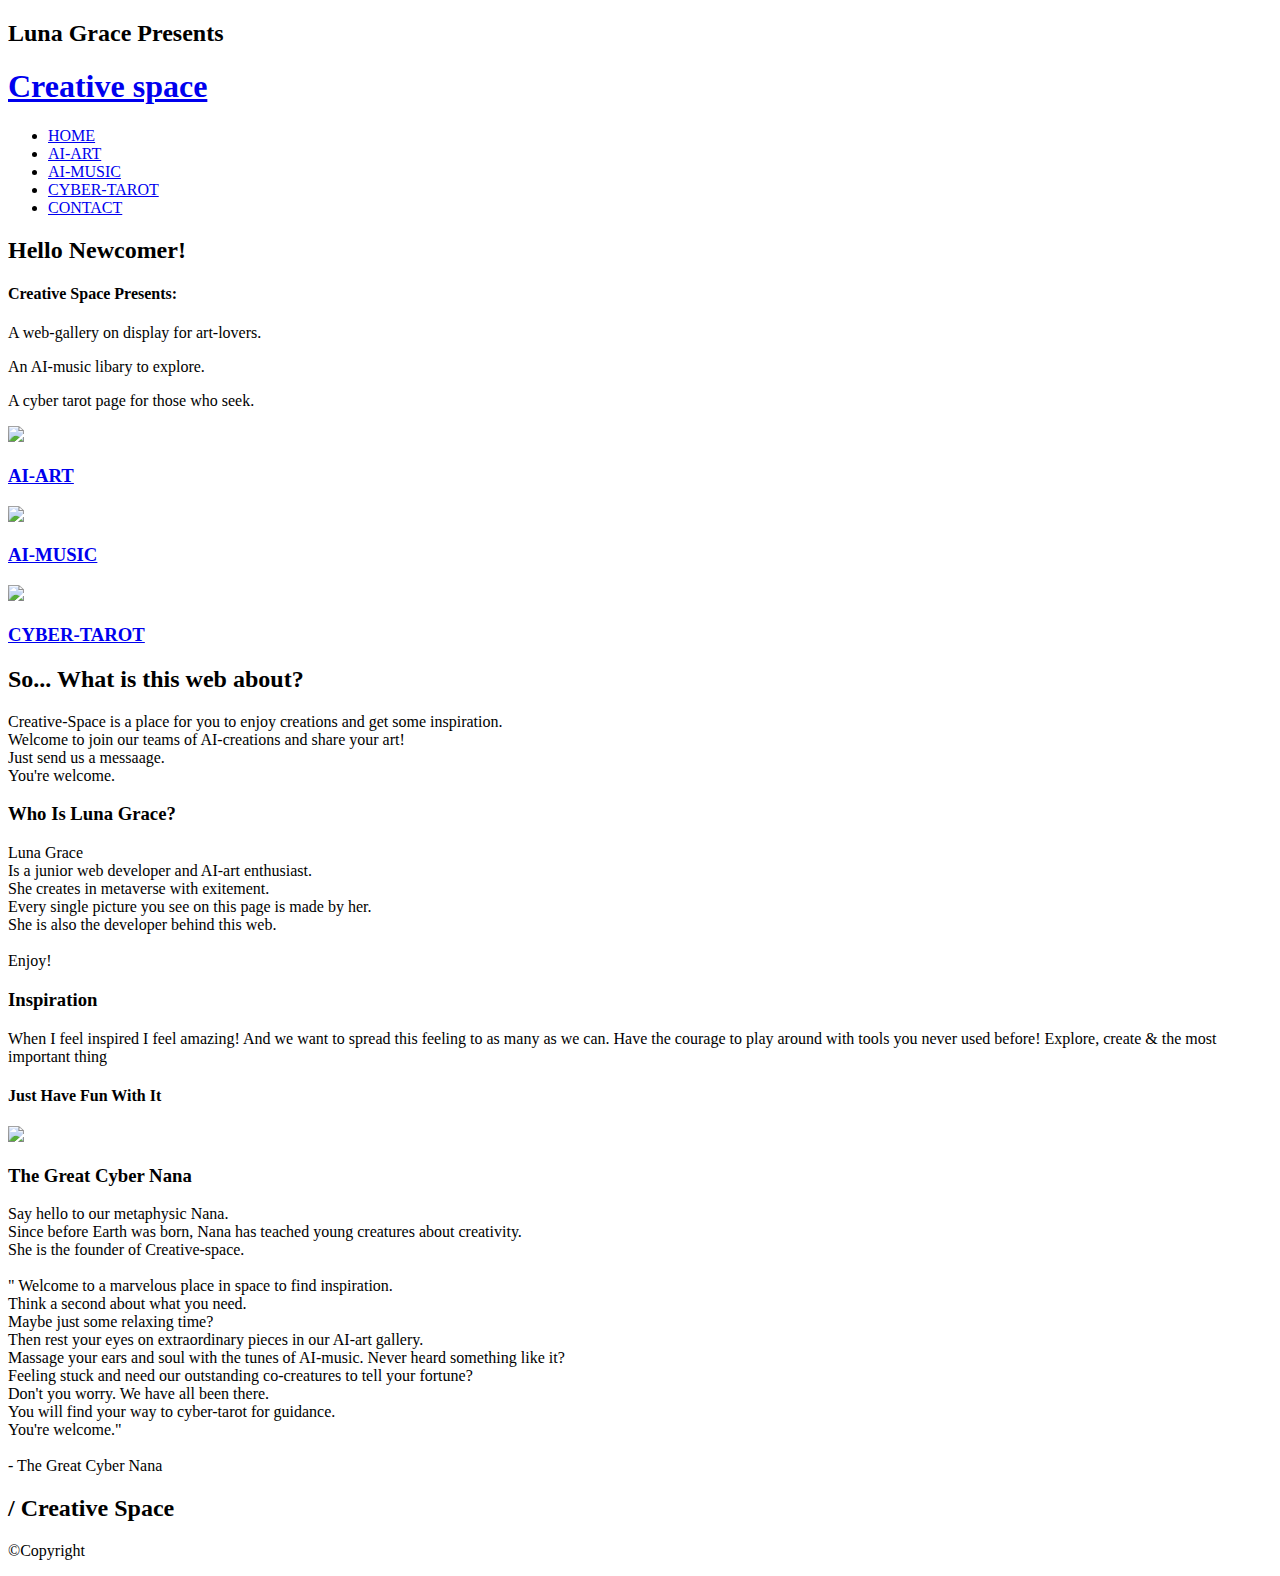
==== html/index.html @ 8e2b85d1 "modified html" ====
<!DOCTYPE html>
<html lang="en">
  <head>
    <title>Hello Stranger</title>
    <link rel="stylesheet" href="../styles/styles.css">  
    <link href="../styles/typography.css" rel="stylesheet">
    <link rel="preconnect" href="https://fonts.googleapis.com">
    <link rel="preconnect" href="https://fonts.gstatic.com" crossorigin>
    <link href="https://fonts.googleapis.com/css2?family=Roboto+Mono:wght@100;300;400;700&display=swap" rel="stylesheet">
    <link href="https://fonts.googleapis.com/css2?family=Orbitron&display=swap" rel="stylesheet">
   
    <meta name="viewport" content="width=device-width, intitial-scale:1.0" >
  </head>
  <body>
  <header class="header-front">
    <div class="header-text-front">
    <h2>Luna Grace Presents</h2>
    <a href="../html/index.html"><h1>Creative space</h1></a>
    </div>
  </header>
    <nav>
    <div class="nav-links">
      <ul>
          <li><a href="index.html" id="home-nav">HOME</a></li>
          <li><a href="gallery.html">AI-ART</a></li>
          <li><a href="music.html">AI-MUSIC</a></li>
          <li><a href="cyber-tarot.html">CYBER-TAROT</a></li>
          <li><a href="contact.html">CONTACT</a></li>
      </ul>
    </div>
    </nav> 
   <section>
    <div class="introduction">
      <h2> Hello<span class="span-accent"> Newcomer!</span></h2> 
      <h4>Creative Space Presents:</h4>
        <p>A web-gallery on display for art-lovers.</p>
          <p>An AI-music libary to explore.</p>
          <p>A cyber tarot page for those who seek.</p>
    </div>
  </section>
    <section>
      <div class="row-img">
        <div class="frontimg">
          <img src="../img/aiartfront.png">
          <div class="layer">
            <a href="gallery.html"> 
             <h3>AI-ART</h3>
          </a>
          </div>
        </div>
        <div class="frontimg">
          <img src="../img/AImusicfrnt.png">
          <div class="layer">
            <a href="music.html">
            <h3>AI-MUSIC</h3>
            </a>
          </div>
        </div>
        <div class="frontimg">
          <img src="../img/ailintrt.png">
          <div class="layer">
            <a href="cyber-tarot.html">
            <h3>CYBER-TAROT</h3>
            </a>
          </div>
        </div>
      </div>
    </section>    
  </section>

   <section class="about">
    <h2> So... What is this web about?</h2>
    <p>Creative-Space is a place for you to enjoy creations and get some inspiration.<br>
      Welcome to join our teams of AI-creations and share your art!<br>
      Just send us a messaage.<br>
      You're welcome.
    </p>
     <div class="row-info">
      <div class="info-box creations-box">
        <h3>Who Is Luna Grace?</h3>
        <p><span>Luna Grace</span><br>
          Is a junior web developer and AI-art enthusiast.<br>
          She creates in metaverse with exitement.<br>
          Every single picture you see on this page is made by her.<br>
          She is also the developer behind this web.<br>
          <br>Enjoy!
        </p>
      </div>
      <div class="info-box inspiration-box">
        <h3>Inspiration</h3>
        <p>When I feel inspired I feel amazing! And we want to spread this feeling to as many
           as we can. Have the courage to play around with tools you never used before!
           Explore, create & the most important thing
        </p>
        <h4>Just Have Fun With It</h4>
      </div>
      </section>
      <section>
        <div class="section-nana">
        <div class="img-nana">
          <img src="../img/CYBERNANA.png">
        </div>
        <div>
          <h3> The Great Cyber Nana </h3>
          <p> Say hello to our metaphysic Nana. <br>
            Since before Earth was born, Nana has teached young creatures about creativity.<br>
            She is the founder of Creative-space.<br> 
            <br>" Welcome to a marvelous place in space to find inspiration. <br>
          Think a second about what you need.<br>
          Maybe just some relaxing time?<br>
          Then rest your eyes on extraordinary pieces in our AI-art gallery.<br> 
          Massage your ears and soul with the tunes of AI-music. Never heard something like it?<br>
          Feeling stuck and need our outstanding co-creatures to tell your fortune?<br>
          Don't you worry. We have all been there.<br>You will find your way to cyber-tarot for guidance.<br>
          You're welcome."<br>
           <br>- The Great Cyber Nana
        </div>
        </div>
      </section>
  <footer>
    <h2>/ Creative Space </h2>
    <p class="copyright">&copy;Copyright</p>
  </footer>
 
    </div>  
  
   
  </body>
</html>
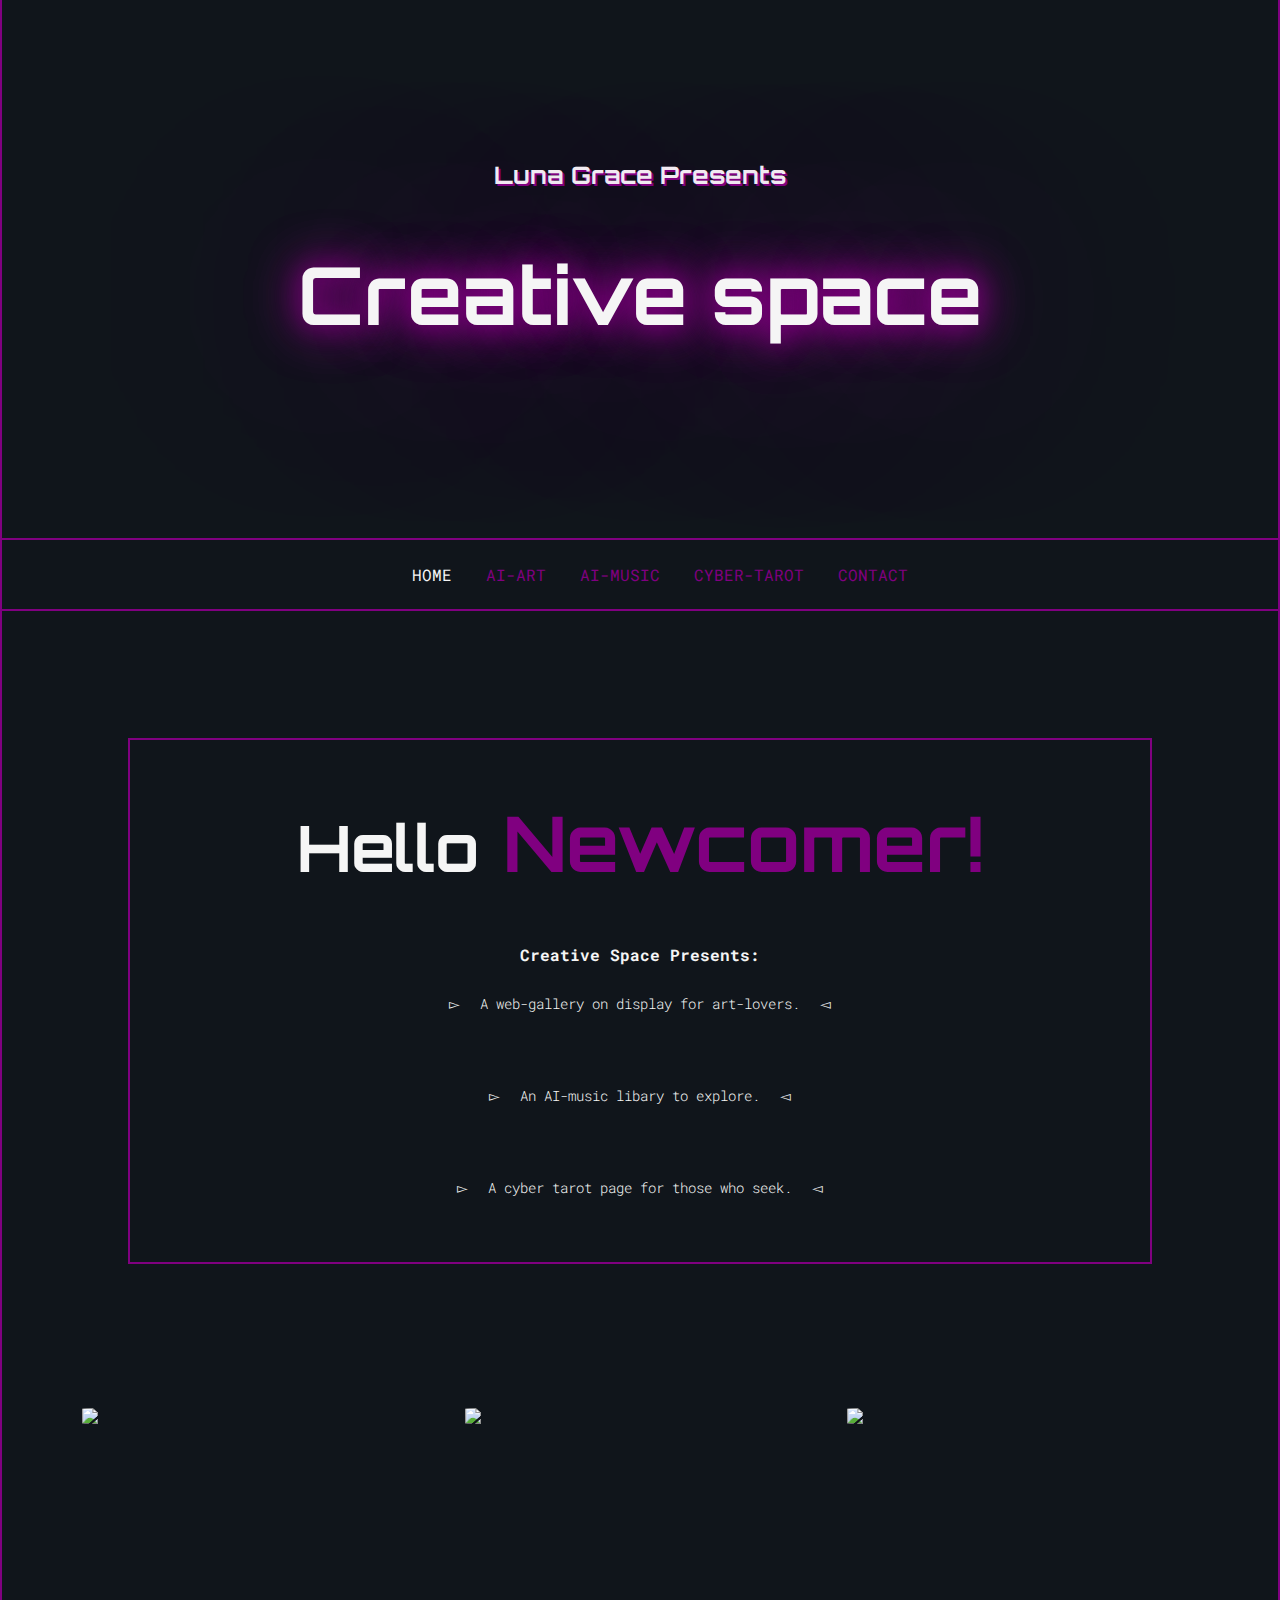
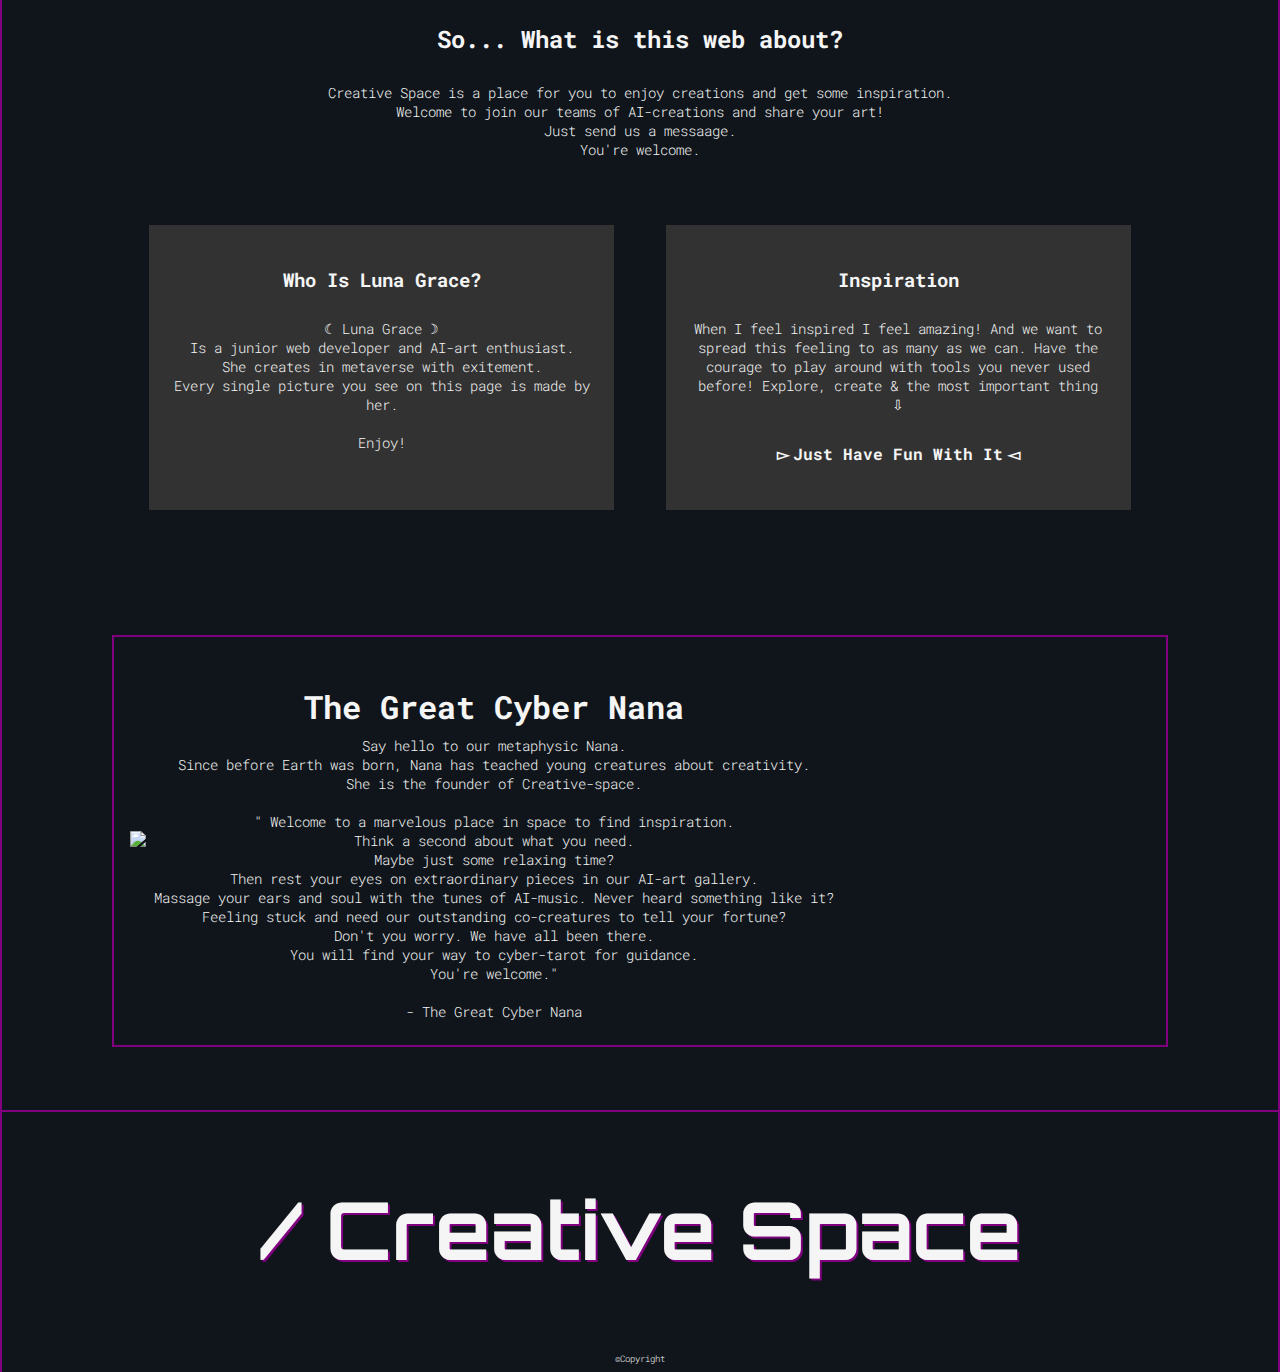
==== commit d2db9975: "title change" ====
--- a/html/index.html
+++ b/html/index.html
@@ -1,7 +1,7 @@
 <!DOCTYPE html>
 <html lang="en">
   <head>
-    <title>Hello Stranger</title>
+    <title>Creative Space</title>
     <link rel="stylesheet" href="../styles/styles.css">  
     <link href="../styles/typography.css" rel="stylesheet">
     <link rel="preconnect" href="https://fonts.googleapis.com">
@@ -70,7 +70,7 @@
 
    <section class="about">
     <h2> So... What is this web about?</h2>
-    <p>Creative-Space is a place for you to enjoy creations and get some inspiration.<br>
+    <p>Creative Space is a place for you to enjoy creations and get some inspiration.<br>
       Welcome to join our teams of AI-creations and share your art!<br>
       Just send us a messaage.<br>
       You're welcome.
@@ -82,7 +82,6 @@
           Is a junior web developer and AI-art enthusiast.<br>
           She creates in metaverse with exitement.<br>
           Every single picture you see on this page is made by her.<br>
-          She is also the developer behind this web.<br>
           <br>Enjoy!
         </p>
       </div>
--- a/styles/styles.css
+++ b/styles/styles.css
@@ -0,0 +1,785 @@
+:root {
+  --accent-color: rgb(128, 0, 128);
+  --space-text: 'Orbitron', sans-serif;
+  --indent-base: 16px;
+  --light-color: rgb(245,245,245);
+  --dark-color: #10151b;
+}
+
+*{
+  font-family: 'Roboto Mono', monospace;
+  text-align: center;
+}
+
+
+body {
+  background-color: var(--dark-color);
+  border-left: 2px solid var(--accent-color);
+  border-right: 2px solid var(--accent-color);
+  margin: 0;
+  height: 100%;
+  }
+
+  .header-front,
+  .header {
+    position: relative;
+  }
+
+  header a{
+    text-decoration: none;
+  }
+
+  .header-front:before {
+    content: ' ';
+    display: block;
+    position: absolute;
+    left: 0;
+    top: 0;
+    width: 100%;
+    height: 100%;
+    opacity: 0.5;
+    background-image: url(../img/header1.png);
+    background-repeat: no-repeat;
+    background-position: 50% 0;
+    background-attachment: fixed;
+    background-size: cover;
+  }
+
+
+   .header-text-front {
+    padding: 11%;
+    position: relative;
+    top: 0;
+  }
+
+  .header-text-front h1 {
+    font-size: 5rem;
+    font-family: var(--space-text);
+    color: var(--light-color);
+    text-shadow: 0 0 50px var(--accent-color), 0 0 25px var(--accent-color),
+    0 0 50px var(--accent-color), 0 0 200px var(--accent-color); 
+    transition: 1s;
+  }
+
+  .header-text-front h1:hover {
+    text-shadow: 0 0 50px var(--light-color), 0 0 25px var(--light-color),
+    0 0 50px var(--light-color), 0 0 200px var(--light-color); 
+    cursor: pointer;
+  }
+
+  .header-text-front h2 {
+    font-family: var(--space-text);
+    color: var(--light-color);
+    text-shadow: 2px 2px var(--accent-color);
+  }
+ 
+ .header-text {
+    padding: 3%;
+  }
+
+  .header-text h1 {
+    font-size: 5rem;
+    font-family: var(--space-text);
+    color: var(--light-color);
+    text-shadow: 0 0 50px var(--accent-color), 0 0 25px var(--accent-color),
+    0 0 50px var(--accent-color), 0 0 200px var(--accent-color); 
+    transition: 1s;
+  }
+
+  .header-text h1:hover {
+    color: var(--accent-color);
+    text-shadow: 0 0 50px var(--light-color), 0 0 25px var(--light-color),
+    0 0 50px var(--light-color), 0 0 200px var(--light-color);
+    cursor: pointer;
+  }
+ 
+  
+.nav-links{
+  flex: 1;
+  text-align: center;
+  border-bottom: 2px solid var(--accent-color);
+  border-top: 2px solid var(--accent-color);
+  }
+
+.nav-links ul li{
+  list-style: none;
+  display: inline-block;
+  padding: 8px 12px;
+  position: relative;
+  }
+
+.nav-links ul li a{
+  color: var(--accent-color);
+  text-decoration: none;
+  font-size: var(--indent-base);
+  }
+
+.nav-links ul li:hover{
+ text-decoration: underline;
+  }
+
+#home-nav {
+  color: var(--light-color);
+}
+
+.introduction {
+  color: var(--light-color);
+  margin: auto;
+  margin-top: 10%;
+  border: 2px solid var(--accent-color);
+  width: 80%;
+  }
+
+  .introduction h2 {
+    font-size: calc(var(--indent-base) * 4);
+    font-family: var(--space-text)
+  }
+
+  .introduction p {
+    padding-bottom: 5%;
+  }
+  .introduction p::before {
+    content: '\25BB';
+    padding: 2%;
+  }
+  
+  .introduction p::after {
+  content: '\25C5';
+    padding: 2%;
+  }
+
+.span-accent  {
+      color: var(--accent-color);
+      font-size: larger;
+      font-family: var(--space-text);
+  }  
+
+.nanaquote {
+  color: var(--light-color);
+  font-size: var(--indent-base);
+  font-weight: 500;
+  font-style: italic;
+  border: 2px solid var(--accent-color);
+  width: 80%;
+  margin: auto;
+}
+
+.row-img {
+  margin: 5%;
+  display: flex;
+  justify-content: space-between;
+  padding-top: 5%;
+ 
+}
+
+.frontimg{
+  flex: 0 1 32%;
+  position: relative;
+  margin: var(--indent-base);
+}
+
+.frontimg img{
+  width: 100%;
+  display: block;
+  border-radius: 5%;
+}
+
+.layer {
+  background: transparent;
+  height: 100%;
+  width: 100%;
+  position: absolute;
+  top: 0;
+  left: 0;
+  border-radius: 5%;
+  transition: 0,5s;
+}
+
+.layer:hover {
+  background: rgba(128,9,128,0.7)
+}
+
+.layer h3{
+  width: 100%;
+  font-weight: 600;
+  color: #10151b;
+  font-size: calc(var(--indent-base) * 2);
+  bottom: 0;
+  position: absolute;
+  opacity: 0;
+  transition: 0.5s;
+}
+
+.layer:hover h3{
+  bottom: 49%;
+  opacity: 1;
+}
+
+
+.about {
+width: 90%;
+margin: auto;
+padding: var(--indent-base);
+color: var(--light-color);
+padding-top: 100px;
+}
+
+p{
+  color: var(--light-color);
+  font-size: 14px;
+  font-weight: 300;
+  line-height: calc(var(--indent-base) + 4);
+  padding: 8px;
+}
+
+.row-info {
+  margin: 5%;
+  display: flex;
+  justify-content: space-around;
+}
+
+.info-box {
+  flex-basis: 45%;
+  background-color: rgb(50, 50, 50);
+  margin-bottom: 5%;
+  padding: 24px 16px;
+  box-sizing: border-box;
+  transition: 0.5s;
+}
+
+.inspiration-box p::after {
+  content: "\21E9";
+}
+
+.inspiration-box h4::after {
+  content: '\25C5';
+  padding: 1%;
+}
+
+.inspiration-box h4::before {
+  content: '\25BB';
+  padding: 1%;
+}
+
+.creations-box span::before {
+  content: '\263E';
+  padding: 1%;
+}
+
+.creations-box span::after {
+  content: '\263D';
+  padding: 1%;
+}
+
+.info-box:hover{
+  box-shadow: 0 0 20px 0 var(--accent-color);
+}
+
+.section-nana {
+  flex-basis: 42%;
+  width: 80%;
+  margin: auto;
+  padding: var(--indent-base);
+  position: relative;
+  display: flex;
+  border: 2px solid var(--accent-color);
+  align-items: center;
+}
+
+
+.section-nana img{
+  width: 100%;
+  border-radius: 5%;
+}
+
+.section-nana h3{
+  color: var(--light-color);
+  font-size: calc(var(--indent-base) * 2 );
+  margin: auto;
+  padding-top: calc(var(--indent-base) * 2);
+}
+
+.section-nana p{
+  margin: auto;
+}
+
+footer {
+  border-top: 2px solid var(--accent-color);
+  border-bottom: 2px solid var(--accent-color);
+  margin-top: 5%;
+}
+
+ footer h2{
+  color: var(--light-color);
+  font-family: var(--space-text);
+  font-size: 5rem;
+  text-shadow: 2px 2px var(--accent-color);
+ }
+
+/* Gallery Page */
+
+.gallery-body {
+  position: relative;
+}
+
+.gallery-body:before {
+  content: ' ';
+  display: block;
+  position: absolute;
+  left: 0;
+  top: 0;
+  width: 100%;
+  height: 100%;
+  opacity: 0.1;
+  background-image: url(../img/aiartfront.png);
+  background-repeat: no-repeat;
+  background-position: 50% 0;
+  background-attachment: fixed;
+  background-size: cover;
+}
+
+
+.row-img img{ 
+cursor: pointer; 
+transition: 0.5s; 
+}
+.row-img img:hover {
+  transform: scale(1.1); 
+}
+
+.row-img-big{
+flex-direction: column;
+align-items: center;
+}
+
+.frontimg-big{
+  width: 40%;
+  flex-direction: column;
+  position: relative;
+}
+
+.frontimg-big img {
+width: 100%;
+display: block;
+border-radius: 5%;
+}
+
+
+.text-btwn-img {
+ margin: auto;
+ border-bottom: 2px solid var(--accent-color);
+ width: 30%; 
+}
+
+.text-btwn-img h3 {
+   color: var(--light-color);
+   font-size: calc(var(--indent-base) * 2);
+   font-family: var(--space-text);
+}
+
+.text-bottom {
+  margin: auto;
+  padding: var(--indent-base);
+  color: var(--light-color);
+}
+
+
+.text-smallscreen {
+  color: var(--light-color);
+  font-size: var(--indent-base);
+  font-family: var(--space-text);
+  margin: auto;
+  display: none;
+}
+
+.copyright {
+  font-size: xx-small;
+}
+/* Music Page */ 
+
+  .music-body {
+    position: relative;
+  }
+
+  .music-body:before {
+    content: ' ';
+    display: block;
+    position: absolute;
+    left: 0;
+    top: 0;
+    width: 100%;
+    height: 100%;
+    opacity: 0.1;
+    background-image: url(../img/aimusicbg.png);
+    background-repeat: no-repeat;
+    background-position: 50% 0;
+    background-attachment: scroll;
+    background-size: cover;
+  }
+
+
+
+.music-section {
+  margin: auto;
+  margin-top: 10%;
+  width: 60%;
+  display: flex;
+  align-items: center;
+  justify-content: space-around;
+
+}
+
+.music-section h3 {
+  color: var(--light-color);
+  font-size: calc(var(--indent-base) * 2);
+  font-family: var(--space-text);
+  border-bottom: 2px groove var(--accent-color) ;
+  padding: 4px;
+}
+
+/* Cyber Tarot Page */
+
+.tarot-body {
+  position: relative;
+}
+
+.tarot-body:before {
+  content: ' ';
+  display: block;
+  position: absolute;
+  left: 0;
+  top: 0;
+  width: 100%;
+  height: 100%;
+  opacity: 0.1;
+  background-image: url(../img/ailintrt.png);
+  background-repeat: no-repeat;
+  background-position: 50% 0;
+  background-attachment: fixed;
+  background-size: cover;
+}
+
+
+.tarot-deck{
+  padding: 200px 0px;
+  width: 100%;
+}
+.tarot-deck h3{
+  font-family: var(--space-text);
+  color: var(--light-color);
+}
+
+.tarot-row {
+ display: inline;
+ width: 100%;
+ justify-content: center;
+ margin: auto;
+}
+
+.tarot img {
+  display: inline;
+  width: 190px;
+  height: 200px;
+  cursor: pointer; 
+  transition: 0.5s;
+  border-radius: 5%;
+}
+
+.tarot img:hover {
+    transform: scale(1.1); 
+     
+  }
+  
+.tarot-meaning-section {
+  display: flex;
+  width: 80%;
+  margin: 100px 60px;
+  padding: 5%;
+  border: 2px solid var(--accent-color);
+}
+
+.tarot-meaning-section img {
+  width: 450px;
+  border-radius: 5%;
+}
+
+.tarot-meaning-section h3 {
+  color: var(--light-color);
+  font-size: calc(var(--indent-base) * 2);
+  font-family: var(--space-text);
+}
+
+.tarot-meaning-section p{
+ margin: auto;
+ width: 80%;
+}
+
+
+
+/* Contact */
+
+
+.blank-links {
+  color: var(--light-color);
+  text-decoration: none;
+}
+.blank-links {
+  text-decoration: underline;
+}
+
+.form {
+  display: flex;
+  width: 80%;
+  margin: auto;
+  padding: 5%;
+  justify-content: space-between;
+  color: var(--light-color);
+}
+
+.contact-block {
+  display: block;
+  border: 2px solid var(--accent-color);
+  width: 40%;
+  padding: 24px;
+  border-radius: 10%;
+  transition: 0.5s;
+}
+
+.contact-block:hover {
+  box-shadow: 0 0 20px 0 var(--accent-color);
+}
+
+.info-contact {
+  padding: var(--indent-base);
+}
+
+.info-contact h4 {
+  padding-bottom: 0;
+  margin-bottom: 0;
+}
+
+.info-contact p {
+ padding: 0;
+ margin: 0;
+
+}
+
+.form-section {
+  margin: auto;
+  padding: 5%; 
+}
+
+.form-section p {
+  margin: 0;
+  padding: 0;
+}
+
+.send-message {
+  background-color: #10151b;
+  color: var(--accent-color);
+  border: 1px solid var(--accent-color);
+  padding: 2%;
+  transition: 0.5s;
+}
+
+.send-message a{
+  text-decoration: none;
+  color: var(--light-color);
+  font-family: var(--space-text);
+}
+
+.send-message:hover {
+  background-color: var(--light-color);
+}
+
+.phone  h4::after {
+  content: '\260E';
+  padding: 1%;
+}
+
+.mail  h4::after {
+  content: '\2709';
+  padding: 1%;
+}
+
+
+/* Thank you page */
+
+.thank-you {
+  margin: auto;
+  width: 80%;
+  justify-content: center;
+  margin-bottom: 56px;
+}
+
+.creative-space {
+  font-family: var(--space-text);
+}
+
+.thank-you p {
+  padding: 0;
+  margin: 0;
+}
+
+.back-to-homepage {
+  color: var(--accent-color);
+  text-decoration: underline;
+}
+
+
+/* Media Query */
+
+@media screen and (max-width: 768px){
+
+  .header-front:before {
+    background-size: contain;
+    background-image: url(../img/header1.png);
+}
+
+  .header-text-front h2{
+  font-size: 1rem;
+}
+
+  .header-text h1,
+  .header-text-front h1 {
+  font-size: 2rem;
+  }
+
+  .header-text-front {
+    padding: 8%;
+  }
+
+  .introduction h2 {
+    font-size: calc(var(--indent-base) * 1.5);
+  }  
+
+ .introduction {
+    padding: 5% 0;
+  } 
+
+  .introduction p::after {
+   display: none;
+    }
+
+  .nav-links ul{
+    display: flex;
+    width: 100%;
+    margin: auto;
+    padding: 2%;
+  }
+
+  .row-img {
+    flex-direction: column;
+    padding-top: 20%;
+  } 
+
+  .frontimg-big{
+    width: 100%;
+  }
+
+  .layer h3 {
+     opacity: 1;
+     color: var(--light-color);
+     font-size: calc(var(--indent-base) * 1.5);
+     font-family: var(--space-text);
+  }
+
+  .row-info {
+  flex-direction: column;
+  }
+
+  .info-box {
+    box-shadow: 0 0 20px 0 var(--accent-color);
+    margin: 5%;
+  }
+
+  .info-box:hover {
+    box-shadow: 0 0 50px 0 var(--accent-color);
+  }
+
+
+  .section-nana{
+    flex-direction: column;
+  }
+
+  .section-nana img {
+    border-radius: 50%;
+  }
+
+  .text-btwn-img,
+  .underline-img {
+    display: none;
+  }
+
+  .text-smallscreen {
+    display: block;
+    text-shadow: 2px 2px var(--accent-color);
+    margin: 5%;
+  }
+
+  .music-section {
+    justify-content: center;
+    align-items: center;
+    display: flex;
+    flex-direction: row;
+  }
+
+  audio {
+    width: 220px;
+  }
+
+  .music-text h3{
+    font-size: var(--indent-base);
+    width: 80%;
+  }
+
+  .text-bottom h3 {
+    font-size: var(--indent-base);
+  }
+
+
+  .tarot-deck {
+    flex-wrap: wrap;
+  }
+
+  .tarot-deck img {
+    width: 150px;
+    height: 150px;
+  }
+
+
+  .tarot-meaning-section {
+    display: flex;
+    flex-direction: column;
+    margin: 100px auto;
+  }
+
+  .tarot-meaning-section img {
+    height: 220px;
+    width: 220px;
+    border-radius: 10%;
+  }
+
+  .form {
+    width: 100%;
+    flex-direction: column;
+    justify-content: center;
+    align-items: center;
+    padding: 0;
+  }
+
+  .contact-block,
+  .form-section {
+    width: 70%;
+    margin: 5%;
+  }
+
+  .thank-you-body {
+  height: 100vh;
+  }
+
+  footer h2 {
+    font-size: 2rem;
+  }
+
+}